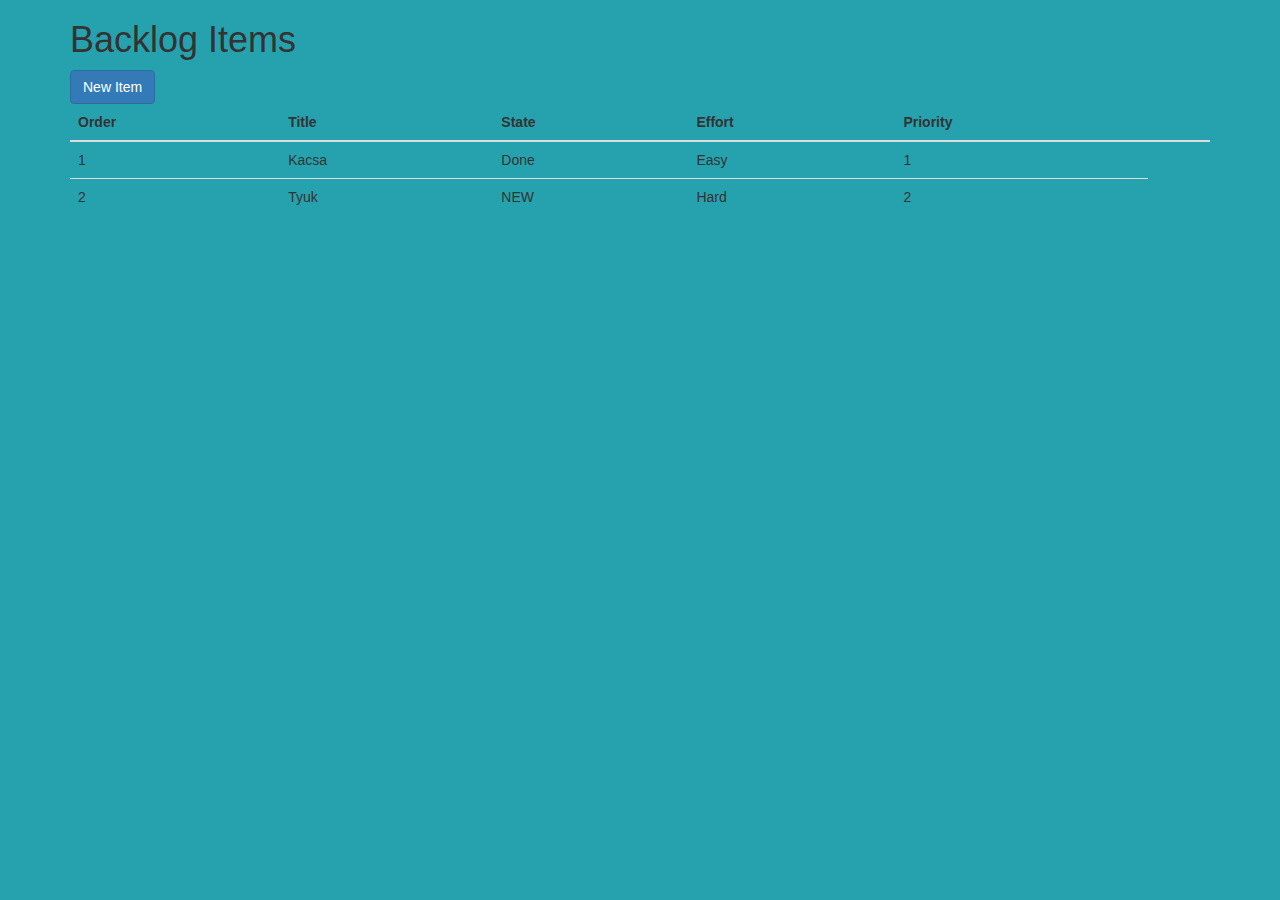
==== backlog.html @ 9d2f0878 "Add backlog.html with basic look." ====
<!DOCTYPE html>
<html lang="en">
<head>
    <meta charset="UTF-8">
    <title>Backlog Items</title>
    <!-- Latest compiled and minified CSS -->
    <link rel="stylesheet" href="http://maxcdn.bootstrapcdn.com/bootstrap/3.3.6/css/bootstrap.min.css">
    <!-- jQuery library -->
    <script src="https://ajax.googleapis.com/ajax/libs/jquery/1.12.2/jquery.min.js"></script>
    <!-- Latest compiled JavaScript -->
    <script src="http://maxcdn.bootstrapcdn.com/bootstrap/3.3.6/js/bootstrap.min.js"></script>
    <link rel="stylesheet" href="css/style.css">
</head>
<body>
<div class="container">
    <h1>Backlog Items</h1>
    <button type="button" class="btn btn-primary">New Item</button>
    <table class="table table-hover">
        <thead>
        <tr>
            <th>Order</th>
            <th>Title</th>
            <th>State</th>
            <th>Effort</th>
            <th>Priority</th>
            <th></th>
        </tr>
        </thead>
        <tbody>
        <tr>
            <td>1</td>
            <td>Kacsa</td>
            <td>Done</td>
            <td>Easy</td>
            <td>1</td>
        </tr>
        <tr>
            <td>2</td>
            <td>Tyuk</td>
            <td>NEW</td>
            <td>Hard</td>
            <td>2</td>
        </tr>
        </tbody>
    </table>
</div>
<script type="text/javascript" src=""></script>
</body>
</html>
---- css/style.css ----
/*login page begin*/

*{
    margin: 0;
    padding: 0;
}

body{
    background-color: #26A2AE;
}

.login-panel{
    background-color: #ffffff;
    padding: 30px;
    border-radius: 10px;
    margin-top: 10%;
    box-shadow: 0 4px 8px 0 rgba(0, 0, 0, 0.2), 0 6px 20px 0 rgba(0, 0, 0, 0.19);
}

.login-panel p{
    text-align: center;
    font-size: 15px;
}

.login-panel input{
    margin-top: 10px;
}

.inputfield{
    width: 190px;
}

/*login page end*/
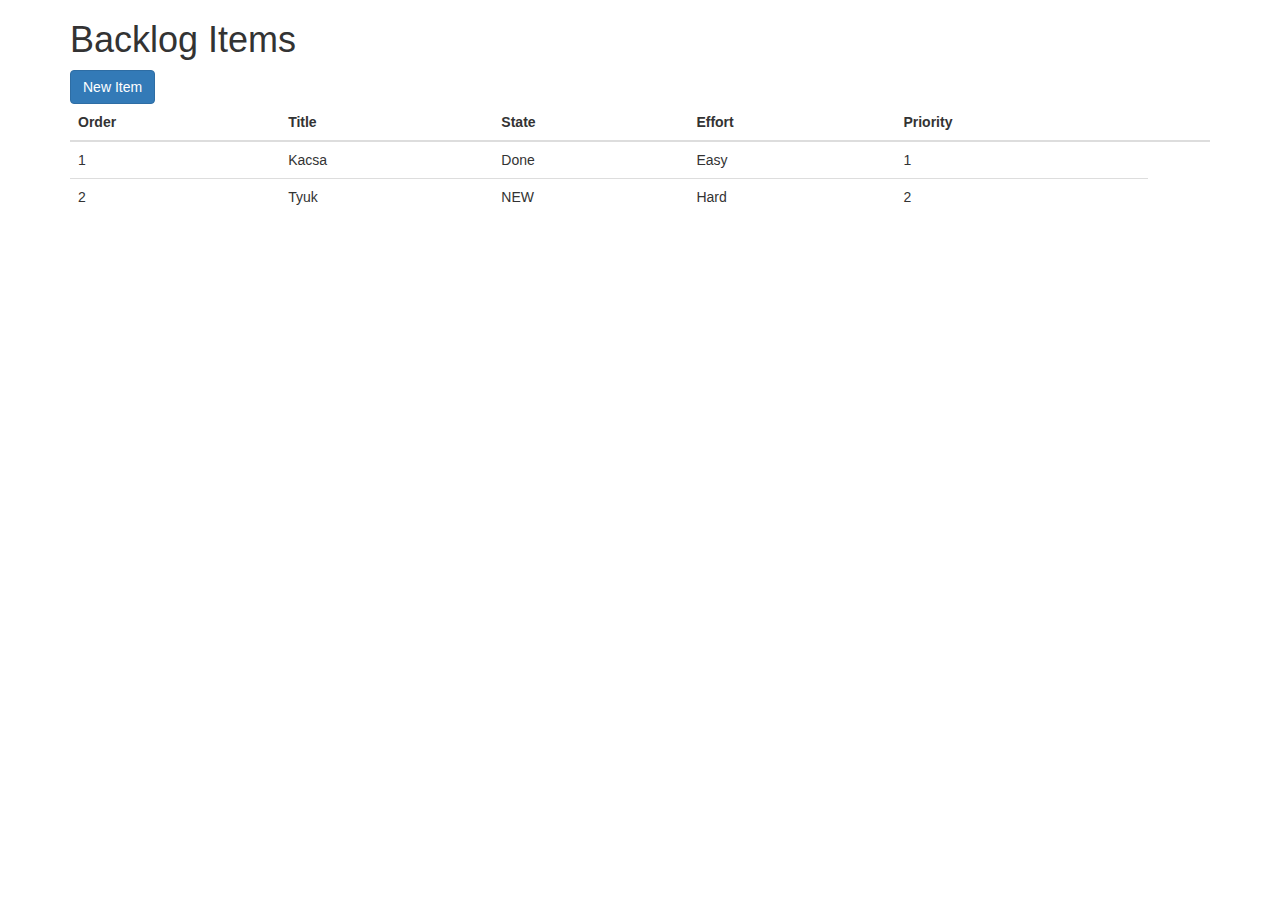
==== commit 3f453e0b: "Add basic form fields for upload items button" ====
--- a/backlog.html
+++ b/backlog.html
@@ -9,12 +9,12 @@
     <script src="https://ajax.googleapis.com/ajax/libs/jquery/1.12.2/jquery.min.js"></script>
     <!-- Latest compiled JavaScript -->
     <script src="http://maxcdn.bootstrapcdn.com/bootstrap/3.3.6/js/bootstrap.min.js"></script>
-    <link rel="stylesheet" href="css/style.css">
+    <!--<link rel="stylesheet" href="css/style.css">-->
 </head>
 <body>
 <div class="container">
     <h1>Backlog Items</h1>
-    <button type="button" class="btn btn-primary">New Item</button>
+    <button type="button" class="btn btn-primary" data-toggle="modal" data-target="#myModal">New Item</button>
     <table class="table table-hover">
         <thead>
         <tr>
@@ -44,6 +44,62 @@
         </tbody>
     </table>
 </div>
+
+<!-- Modal -->
+<div id="myModal" class="modal fade" role="dialog">
+    <div class="modal-dialog">
+
+        <!-- Modal content-->
+        <div class="modal-content">
+            <div class="modal-header">
+                <button type="button" class="close" data-dismiss="modal">&times;</button>
+                <h4 class="modal-title">Add backlog Item</h4>
+            </div>
+            <div class="modal-body">
+                <form role="form">
+                    <div class="form-group">
+                        <label for="itemId">Id</label>
+                        <h6 id="itemId">23</h6>
+                        <label for="itemName">Backlog Item</label>
+                        <input type="text" class="form-control" id="itemName">
+                    </div>
+                    <div class="form-group">
+                        <label for="itemStatus">Select the status of the Item</label>
+                        <select class="form-control" id="itemStatus">
+                            <option>New</option>
+                            <option>Approved</option>
+                            <option>Commited</option>
+                            <option>Done</option>
+                        </select>
+                    </div>
+                    <div class="form-group">
+                        <label for="itemDescription">Description</label>
+                        <textarea class="form-control" rows="4" id="itemDescription">
+                        </textarea>
+                    </div>
+                    <div class="form-group">
+                        <label for="itemAcceptanceCriteria">Acceptance Criteria</label>
+                        <textarea class="form-control" rows="4" id="itemAcceptanceCriteria">
+                        </textarea>
+                    </div>
+                    <div class="form-group">
+                        <h5>Details</h5>
+                        <label for="itemPriority">Priority</label>
+                        <input id="itemPriority">
+                        <label for="itemEffort">Effort</label>
+                        <input id="itemEffort">
+                    </div>
+                </form>
+            </div>
+            <div class="modal-footer">
+                <button type="button" class="btn btn-default" data-dismiss="modal">Add</button>
+            </div>
+        </div>
+
+    </div>
+</div>
+
+
 <script type="text/javascript" src=""></script>
 </body>
 </html>